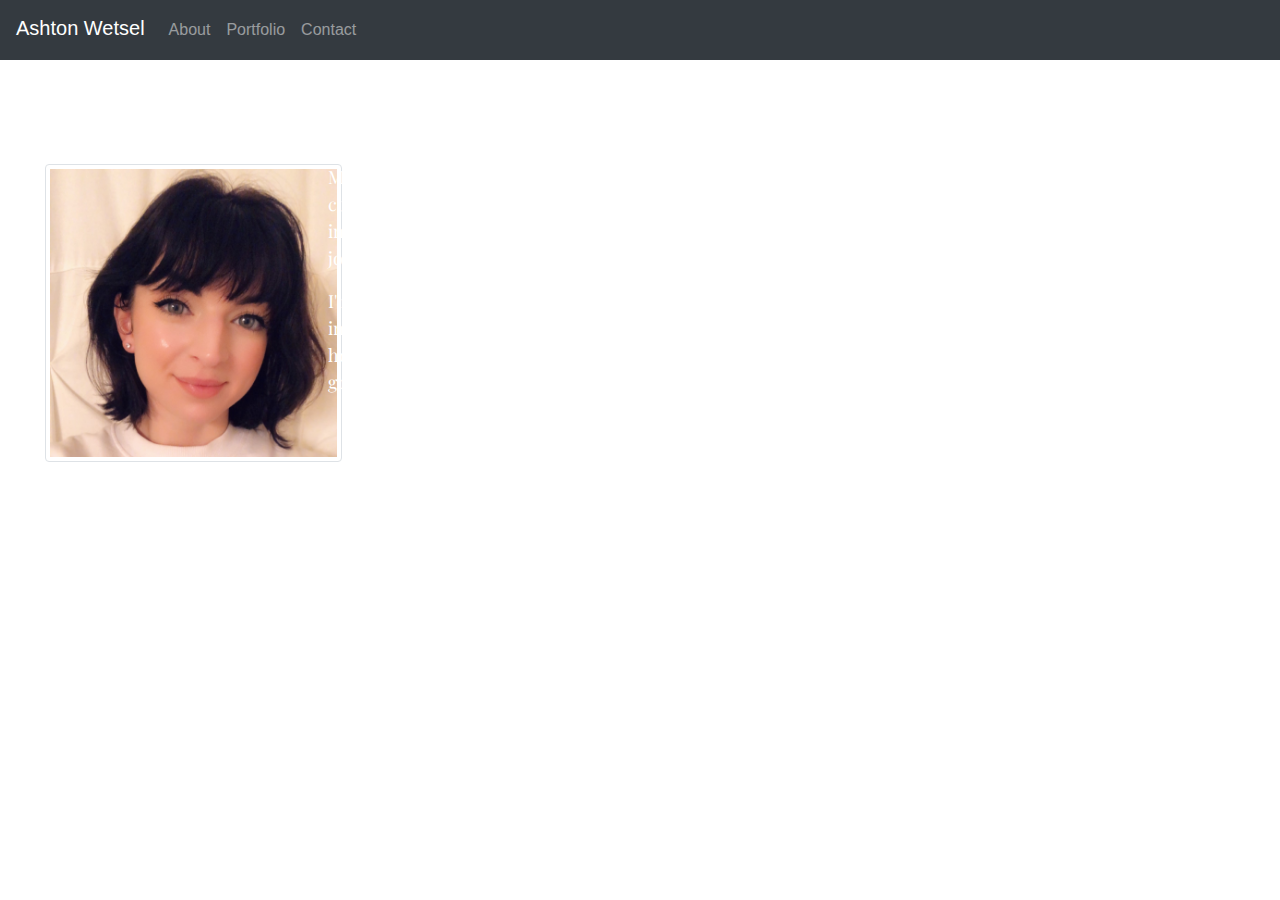
==== index.html @ b2e1c8c7 "added external content bootstrap code so my links can be made visible on mobile devices" ====
<!DOCTYPE html>
<html lang="en-us">

<head>

    <meta charset="UTF-8">
    <meta name="viewport" content="width=device-width, initial-scale=1, shrink-to-fit=no">

    <title>About Me</title>

    <link rel="stylesheet" href="https://maxcdn.bootstrapcdn.com/bootstrap/4.0.0/css/bootstrap.min.css">
    <link rel="stylesheet" href="style.css">
    <link href="https://fonts.googleapis.com/css?family=Playfair+Display&display=swap" rel="stylesheet">

</head>

<body>
    <nav class="navbar navbar-expand-lg navbar-dark bg-dark">
        <span class="navbar-brand mb-1 h1">Ashton Wetsel</span>
        <button class="navbar-toggler" type="button" data-toggle="collapse" data-target="#navbarSupportedContent"
            aria-controls="navbarSupportedContent" aria-expanded="false" aria-label="Toggle navigation">
            <span class="navbar-toggler-icon"></span>
        </button>
        <div class="collapse navbar-collapse" id="navbarSupportedContent">
            <ul class="nav navbar-nav navbar-right">
                <li class="nav-item">
                    <a class="nav-link" href="index.html">About</a>
                </li>
                <li class="nav-item">
                    <a class="nav-link" href="portfolio.html">Portfolio</a>
                </li>
                <li class="nav-item">
                    <a class="nav-link" href="contact.html">Contact</a>
                </li>
            </ul>
            <div class="pos-f-t">
                <div class="collapse" id="navbarToggleExternalContent">
                    <div class="bg-dark p-4">
                        <h5 class="text-white h4">Collapsed content</h5>
                        <span class="text-muted">Toggleable via the navbar brand.</span>
                    </div>
                </div>
                <nav class="navbar navbar-dark bg-dark">
                    <button class="navbar-toggler" type="button" data-toggle="collapse"
                        data-target="#navbarToggleExternalContent" aria-controls="navbarToggleExternalContent"
                        aria-expanded="false" aria-label="Toggle navigation">
                        <span class="navbar-toggler-icon"></span>
                    </button>
                </nav>
            </div>

        </div>
    </nav>

    <br>

    <div class="container">
        <div class="row">
            <div class="col-md-12">
                <div class="page-header">
                    <h1> About Me</h1>
                </div>
            </div>
        </div>
    </div>

    <br>

    <div class="row">
        <div class="col-md-3">
            <img id="bio-image" src="./images/profilepicture.jpg" alt="Ashton's profile picture" class="img-thumbnail">
        </div>
        <div class="col-md-9">
            <p>My name is Ashton and I'm currently a student enrolled at UT Austin's full stack developer program. I got
                interested in coding from my current job working in home automation and from watching too many sci-fi
                movies. My areas of interest in the tech world include machine learning, AI, virtual reality and cyber
                security. I'm excited to start my coding journey and learn as much as I can over the next six months.
            </p>

            <p>I'm a Houston native, but lived in Dallas while I obtained my bachelors in psychology. I've worked in a
                few different industries, but I currently work as a service manager at Custom Audio Video located in
                Bellaire where we specialize in home automation systems. Whenever I’m not working or practicing coding I
                enjoy spending time with my mother, going to concerts with my friends, practicing yoga and watching
                sci-fi and horror movies.
            </p>
        </div>
</body>
---- style.css ----
/* .image-thumbnail {
    width: 200px;
} */

#bio-image {
    width: 300px;
    margin-left: 15%;
}

/* #row-1 {
    margin-left: 20%;
    margin-right: 15%;
}

#row-2 {
    margin-left: 5%;
} */

#card-boxes {
    margin-left: 8%;
    font-family: 'Playfair Display', serif;
    text-align: center;
}

body {
    pading-top: 5rem;
    background: url(./images/koipond.jpg);
    background-size: cover;
}

h1 {
    font-family: 'Playfair Display', serif;
    color: white;
    text-align: center;
}

p {
    font-family: 'Playfair Display', serif;
    font-size: 18px;
    color: white;
}

label {
    font-family: 'Playfair Display', serif;
    font-size: 18px;
    color: white;
}
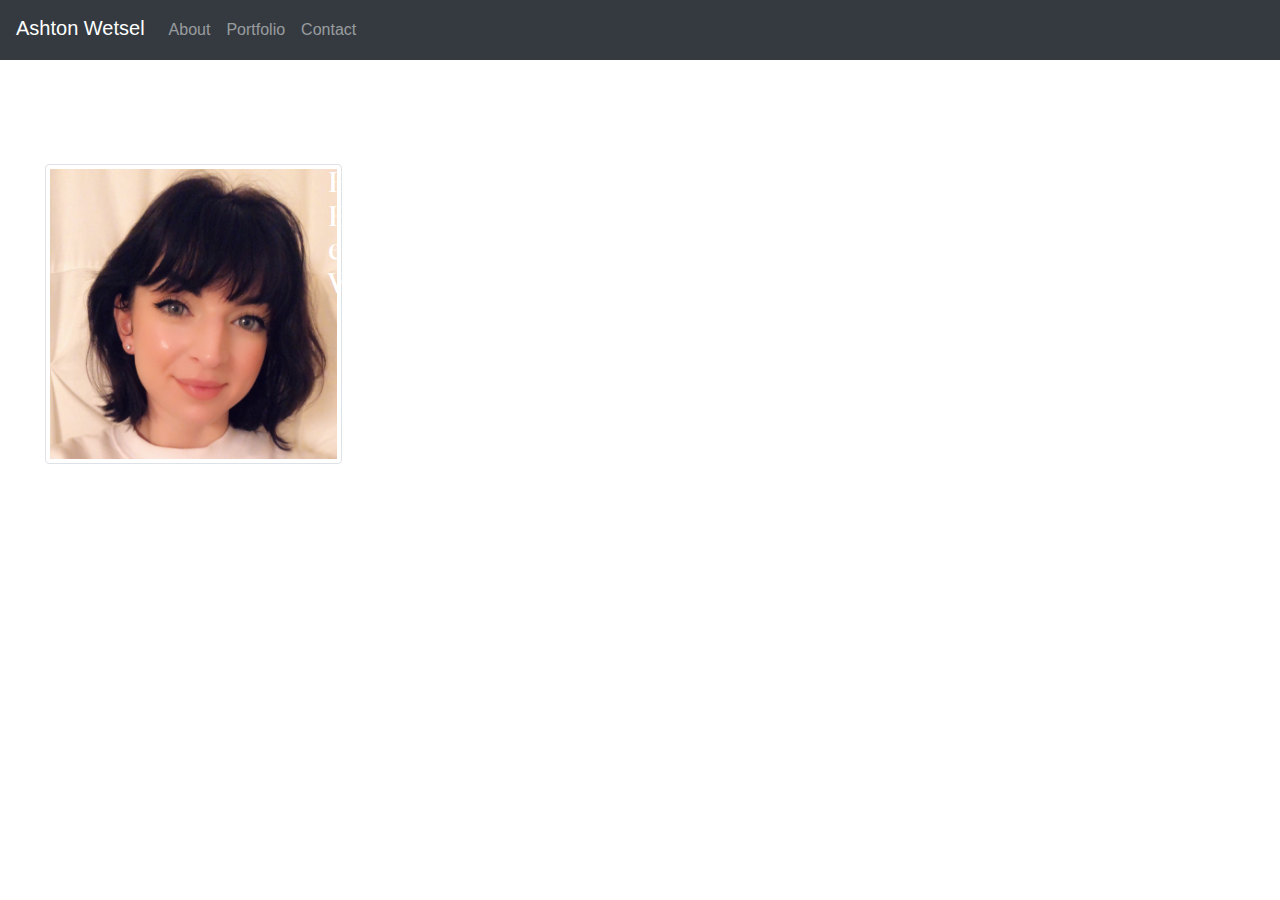
==== commit 8336d360: "Changed about me section" ====
--- a/index.html
+++ b/index.html
@@ -4,13 +4,14 @@
 <head>
 
     <meta charset="UTF-8">
-    <meta name="viewport" content="width=device-width, initial-scale=1, shrink-to-fit=no">
 
     <title>About Me</title>
 
-    <link rel="stylesheet" href="https://maxcdn.bootstrapcdn.com/bootstrap/4.0.0/css/bootstrap.min.css">
+    <meta name="viewport" content="width=device-width, initial-scale=1, shrink-to-fit=no">
+    <link href="https://fonts.googleapis.com/css?family=Playfair+Display&display=swap" rel="stylesheet">
+    <link rel="stylesheet" href="https://stackpath.bootstrapcdn.com/bootstrap/4.3.1/css/bootstrap.min.css"
+        integrity="sha384-ggOyR0iXCbMQv3Xipma34MD+dH/1fQ784/j6cY/iJTQUOhcWr7x9JvoRxT2MZw1T" crossorigin="anonymous">
     <link rel="stylesheet" href="style.css">
-    <link href="https://fonts.googleapis.com/css?family=Playfair+Display&display=swap" rel="stylesheet">
 
 </head>
 
@@ -33,22 +34,6 @@
                     <a class="nav-link" href="contact.html">Contact</a>
                 </li>
             </ul>
-            <div class="pos-f-t">
-                <div class="collapse" id="navbarToggleExternalContent">
-                    <div class="bg-dark p-4">
-                        <h5 class="text-white h4">Collapsed content</h5>
-                        <span class="text-muted">Toggleable via the navbar brand.</span>
-                    </div>
-                </div>
-                <nav class="navbar navbar-dark bg-dark">
-                    <button class="navbar-toggler" type="button" data-toggle="collapse"
-                        data-target="#navbarToggleExternalContent" aria-controls="navbarToggleExternalContent"
-                        aria-expanded="false" aria-label="Toggle navigation">
-                        <span class="navbar-toggler-icon"></span>
-                    </button>
-                </nav>
-            </div>
-
         </div>
     </nav>
 
@@ -71,17 +56,20 @@
             <img id="bio-image" src="./images/profilepicture.jpg" alt="Ashton's profile picture" class="img-thumbnail">
         </div>
         <div class="col-md-9">
-            <p>My name is Ashton and I'm currently a student enrolled at UT Austin's full stack developer program. I got
-                interested in coding from my current job working in home automation and from watching too many sci-fi
-                movies. My areas of interest in the tech world include machine learning, AI, virtual reality and cyber
-                security. I'm excited to start my coding journey and learn as much as I can over the next six months.
-            </p>
+            <h3>Hi, I'm Ashton and I am a design-oriented frontend developer based in Houston, Texas who strives to
+                create beautiful web applications with user experience in mind and carefully crafted code. Powered by
+                determination, VS Code, and a lot of coffee - I help people bring their ideas to life.
+            </h3>
 
-            <p>I'm a Houston native, but lived in Dallas while I obtained my bachelors in psychology. I've worked in a
-                few different industries, but I currently work as a service manager at Custom Audio Video located in
-                Bellaire where we specialize in home automation systems. Whenever I’m not working or practicing coding I
-                enjoy spending time with my mother, going to concerts with my friends, practicing yoga and watching
-                sci-fi and horror movies.
-            </p>
         </div>
+    </div>
+    <script src="https://code.jquery.com/jquery-3.3.1.slim.min.js"
+        integrity="sha384-q8i/X+965DzO0rT7abK41JStQIAqVgRVzpbzo5smXKp4YfRvH+8abtTE1Pi6jizo" crossorigin="anonymous">
+    </script>
+    <script src="https://cdnjs.cloudflare.com/ajax/libs/popper.js/1.14.7/umd/popper.min.js"
+        integrity="sha384-UO2eT0CpHqdSJQ6hJty5KVphtPhzWj9WO1clHTMGa3JDZwrnQq4sF86dIHNDz0W1" crossorigin="anonymous">
+    </script>
+    <script src="https://stackpath.bootstrapcdn.com/bootstrap/4.3.1/js/bootstrap.min.js"
+        integrity="sha384-JjSmVgyd0p3pXB1rRibZUAYoIIy6OrQ6VrjIEaFf/nJGzIxFDsf4x0xIM+B07jRM" crossorigin="anonymous">
+    </script>
 </body>--- a/style.css
+++ b/style.css
@@ -1,20 +1,21 @@
-/* .image-thumbnail {
-    width: 200px;
-} */
+.img-thumbnail {
+    width: 300px;
+    height: 300px;
+}
 
 #bio-image {
     width: 300px;
     margin-left: 15%;
 }
 
-/* #row-1 {
+#row-1 {
     margin-left: 20%;
     margin-right: 15%;
 }
 
 #row-2 {
     margin-left: 5%;
-} */
+}
 
 #card-boxes {
     margin-left: 8%;
@@ -34,6 +35,11 @@
     text-align: center;
 }
 
+h3 {
+    font-family: 'Playfair Display', serif;
+    color: white;
+}
+
 p {
     font-family: 'Playfair Display', serif;
     font-size: 18px;
@@ -45,3 +51,4 @@
     font-size: 18px;
     color: white;
 }
+
